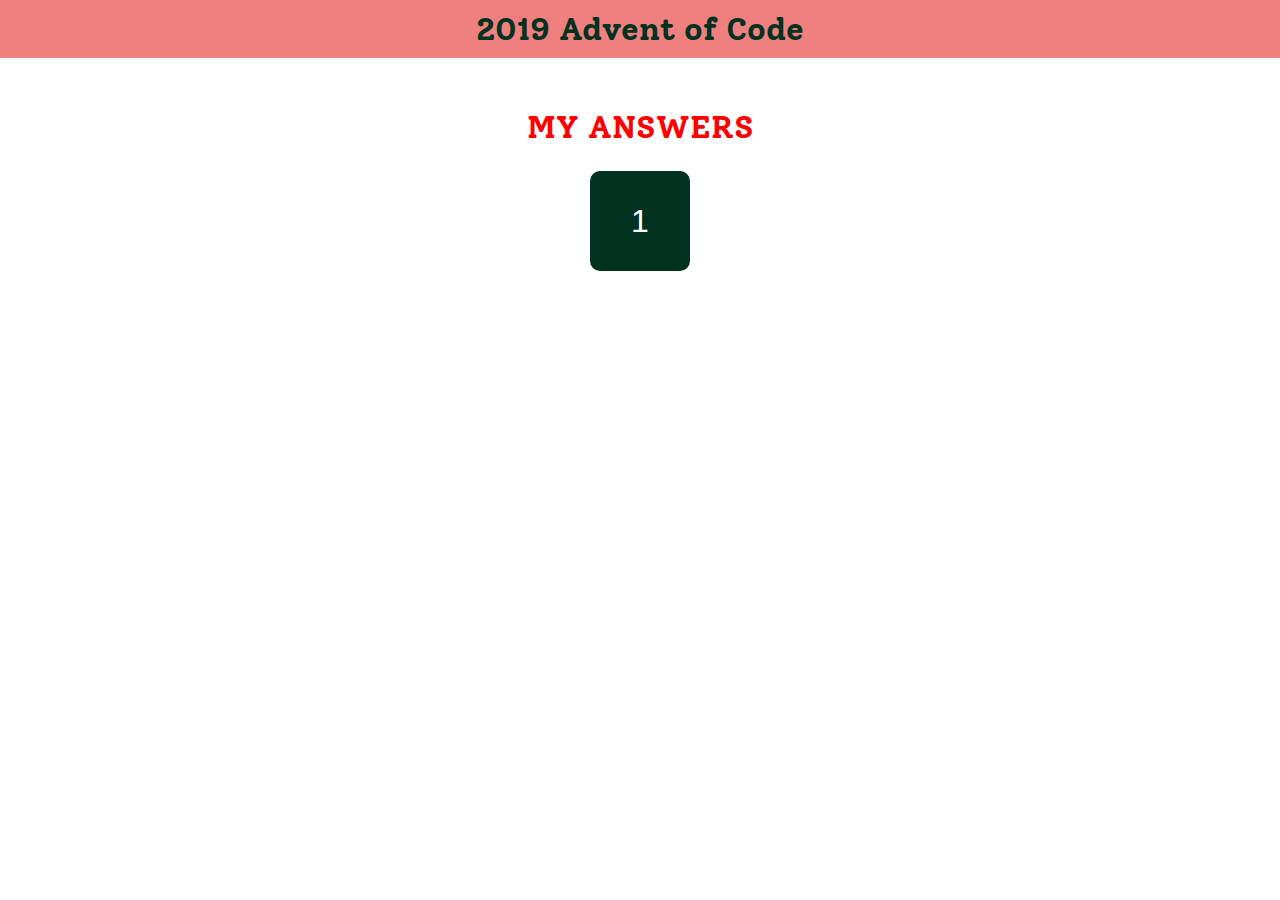
==== index.html @ 3c95f25b "Initial Commit" ====
<!DOCTYPE html>
<html lang="en">
  <head>
    <meta charset="UTF-8" />
    <meta name="viewport" content="width=device-width, initial-scale=1.0" />
    <meta http-equiv="X-UA-Compatible" content="ie=edge" />
    <title>My 2019 Advent of Code</title>
    <link rel="stylesheet" href="styles.css" />
  </head>
  <body>
    <h1>2019 Advent of Code</h1>
    <div class="container">
      <p>My Answers</p>
      <div class="pages">
        <a href="day1/day1.html" class="day1" target="_blank">1</a>
      </div>
    </div>
  </body>
</html>
---- styles.css ----
@import url("https://fonts.googleapis.com/css?family=Solway&display=swap");

* {
  margin: 0;
  padding: 0;
  font-family: "Solway", sans-serif;
}

h1 {
  color: #013220;
  text-align: center;
  background: lightcoral;
  padding: 10px;
}

.container {
  width: 50%;
  margin: 50px auto;
}

p {
  text-align: center;
  text-transform: uppercase;
  color: red;
  font-weight: bold;
  font-size: 2rem;
  margin: 25px;
}

a {
  font-family: sans-serif;
  text-decoration: none;
  display: flex;
  justify-content: center;
  align-items: center;
  font-size: 2rem;
  height: 100px;
  width: 100px;
  border-radius: 10px;
  color: white;
  background: red;
}
a:hover {
  background: lightcoral;
}
.pages {
  display: flex;
  flex-wrap: wrap;
  justify-content: center;
  align-items: center;
}
.pages :nth-child(odd) {
  background: #013220;
}

.problem {
  color: #013220;
  text-transform: none;
  text-align: left;
  font-size: 1.2rem;
}

.answer {
  font-size: 1.5rem;
  color: white;
  background: red;
  text-align: left;
  padding: 10px;
  text-transform: none;
}

.answer span {
  border-bottom: solid 2px white;
}
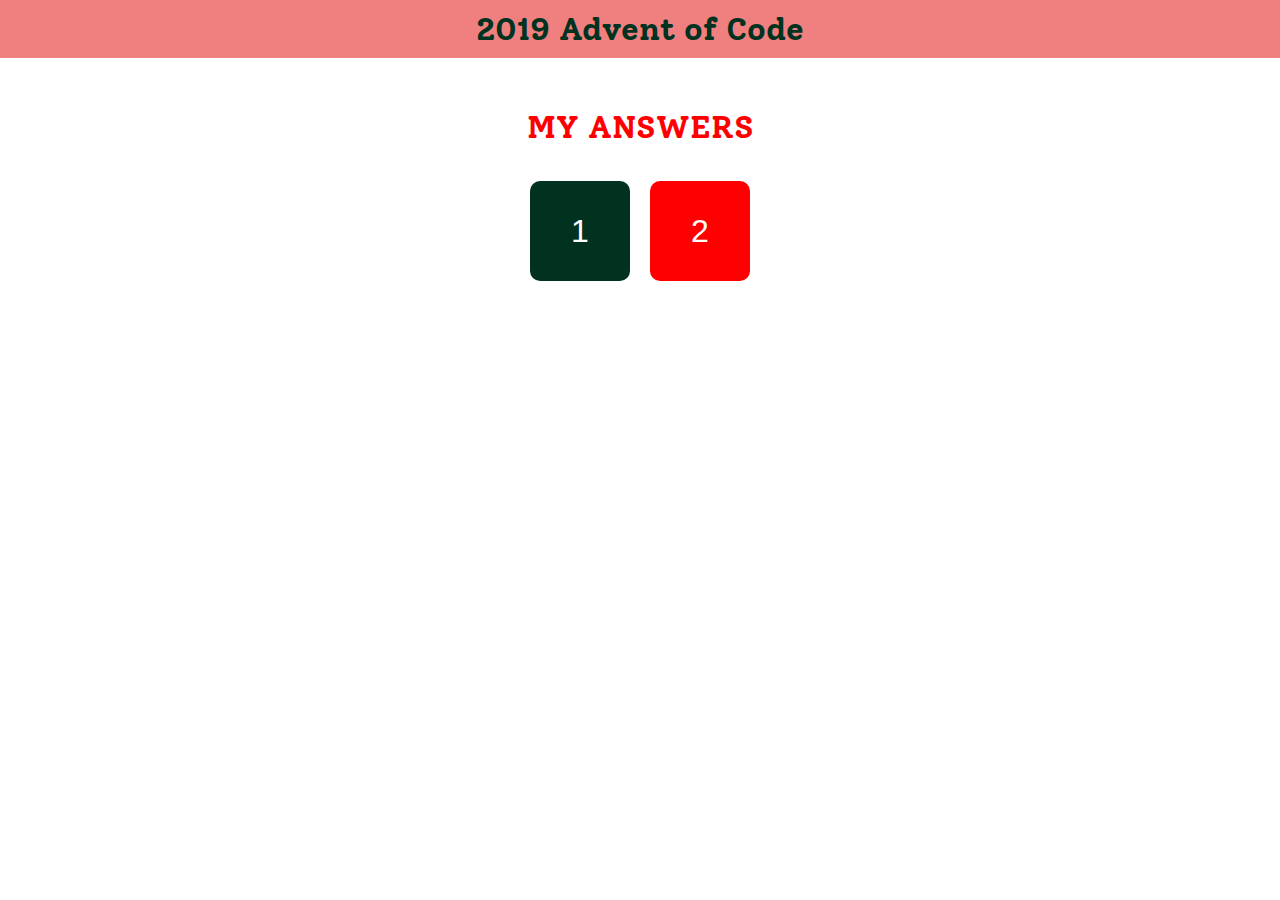
==== commit 3be6c49f: "Part 1 of Day 2" ====
--- a/index.html
+++ b/index.html
@@ -13,6 +13,7 @@
       <p>My Answers</p>
       <div class="pages">
         <a href="day1/day1.html" class="day1" target="_blank">1</a>
+        <a href="day2/day2.html" class="day2" target="_blank">2</a>
       </div>
     </div>
   </body>
--- a/styles.css
+++ b/styles.css
@@ -39,6 +39,7 @@
   border-radius: 10px;
   color: white;
   background: red;
+  margin: 10px;
 }
 a:hover {
   background: lightcoral;
@@ -51,6 +52,9 @@
 }
 .pages :nth-child(odd) {
   background: #013220;
+}
+.pages :nth-child(odd):hover {
+  background: #467e69;
 }
 
 .problem {
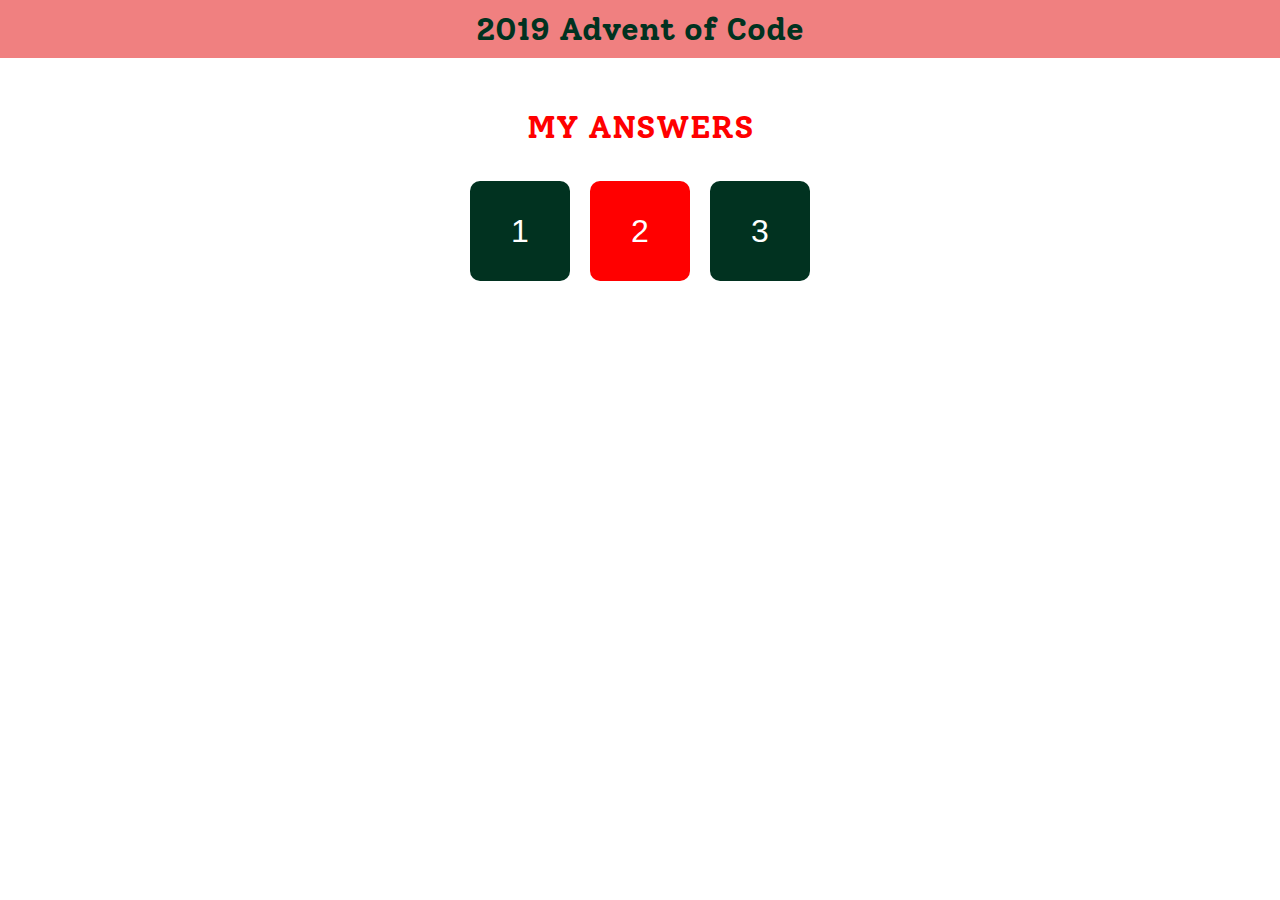
==== commit 4fe30918: "Add Day 3 (no solutions yet), back button" ====
--- a/index.html
+++ b/index.html
@@ -14,6 +14,7 @@
       <div class="pages">
         <a href="day1/day1.html" class="day1" target="_blank">1</a>
         <a href="day2/day2.html" class="day2" target="_blank">2</a>
+        <a href="day3/day3.html" class="day3" target="_blank">3</a>
       </div>
     </div>
   </body>
--- a/styles.css
+++ b/styles.css
@@ -76,3 +76,16 @@
 .answer span {
   border-bottom: solid 2px white;
 }
+
+.back {
+  font-size: 1rem;
+  width: 200px;
+  padding: 0;
+  height: 50px;
+  position: absolute;
+  left: 0;
+  top: 90px;
+}
+.arrow {
+  font-size: 2rem;
+}
